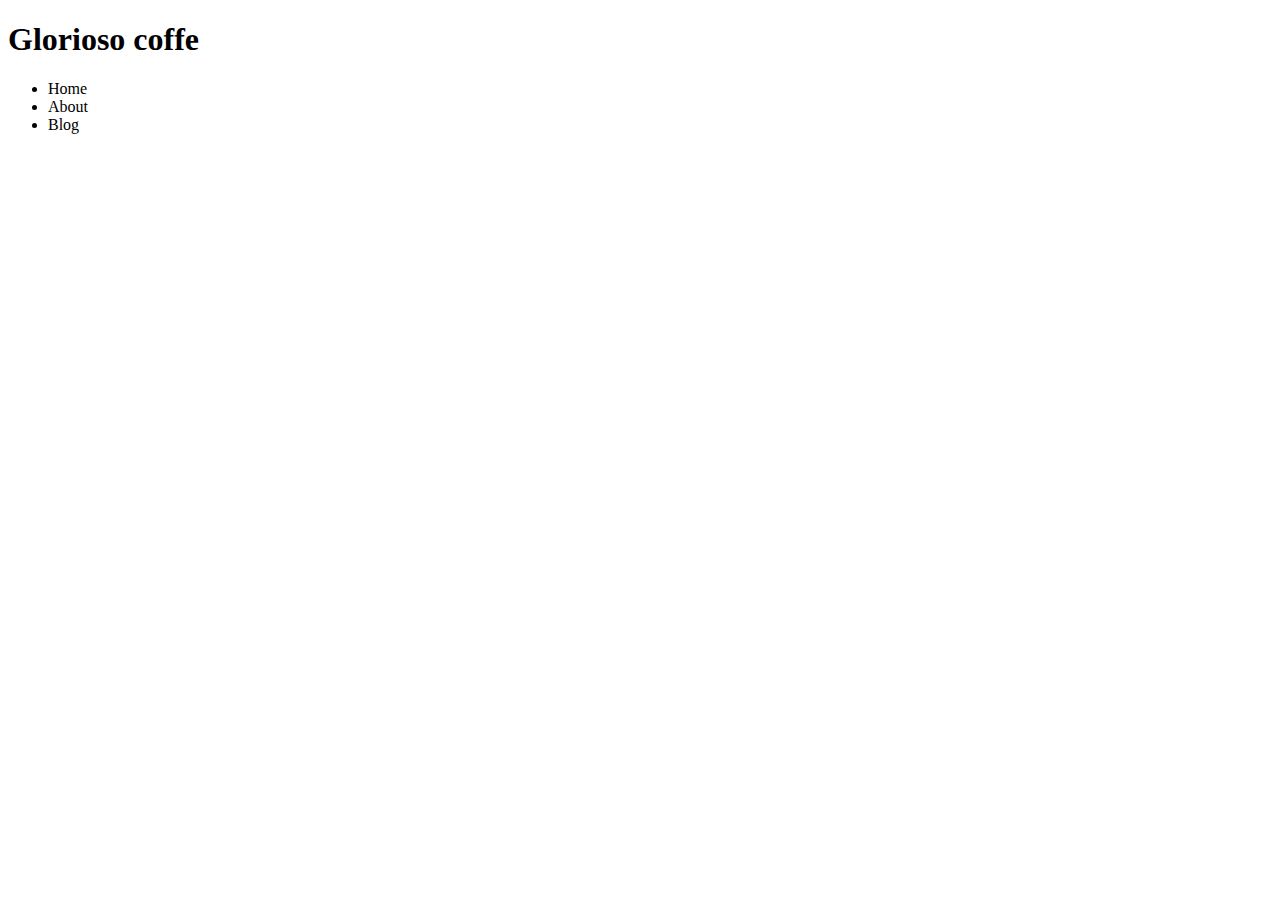
==== index.html @ a3edf3a1 "Update index.html" ====
<!DOCTYPE html>
<html lang="en">
  <head>
    <meta charset="UTF-8">
    <meta name="viewport" content="width=device-width, initial-scale=1.0">
    <meta http-equiv="X-UA-Compatible" content="ie=edge">
    <link rel="stylesheet" href="css/style.css">
    <link rel="manifest" href="manifest.json">
    <!-- ios support -->
    <link rel="apple-touch-icon" href="images/icons/icon-72x72.png">
    <link rel="apple-touch-icon" href="images/icons/icon-96x96.png">
    <link rel="apple-touch-icon" href="images/icons/icon-128x128.png">
    <link rel="apple-touch-icon" href="images/icons/icon-144x144.png">
    <link rel="apple-touch-icon" href="images/icons/icon-152x152.png">
    <link rel="apple-touch-icon" href="images/icons/icon-192x192.png">
    <link rel="apple-touch-icon" href="images/icons/icon-384x384.png">
    <link rel="apple-touch-icon" href="images/icons/icon-512x512.png">
    <meta name="apple-mobile-web-app-status-bar" content="#db4938">
    <meta name="theme-color" content="#db4938">
    <title>Coffee PWA</title>
  </head>
  <body>
    <main>
      <nav>
        <h1>Glorioso coffe</h1>
        <ul>
          <li>Home</li>
          <li>About</li>
          <li>Blog</li>
        </ul>
      </nav>
      <div class="container"></div>
    </main>
    <script src="js/app.js"></script>
  </body>
</html>
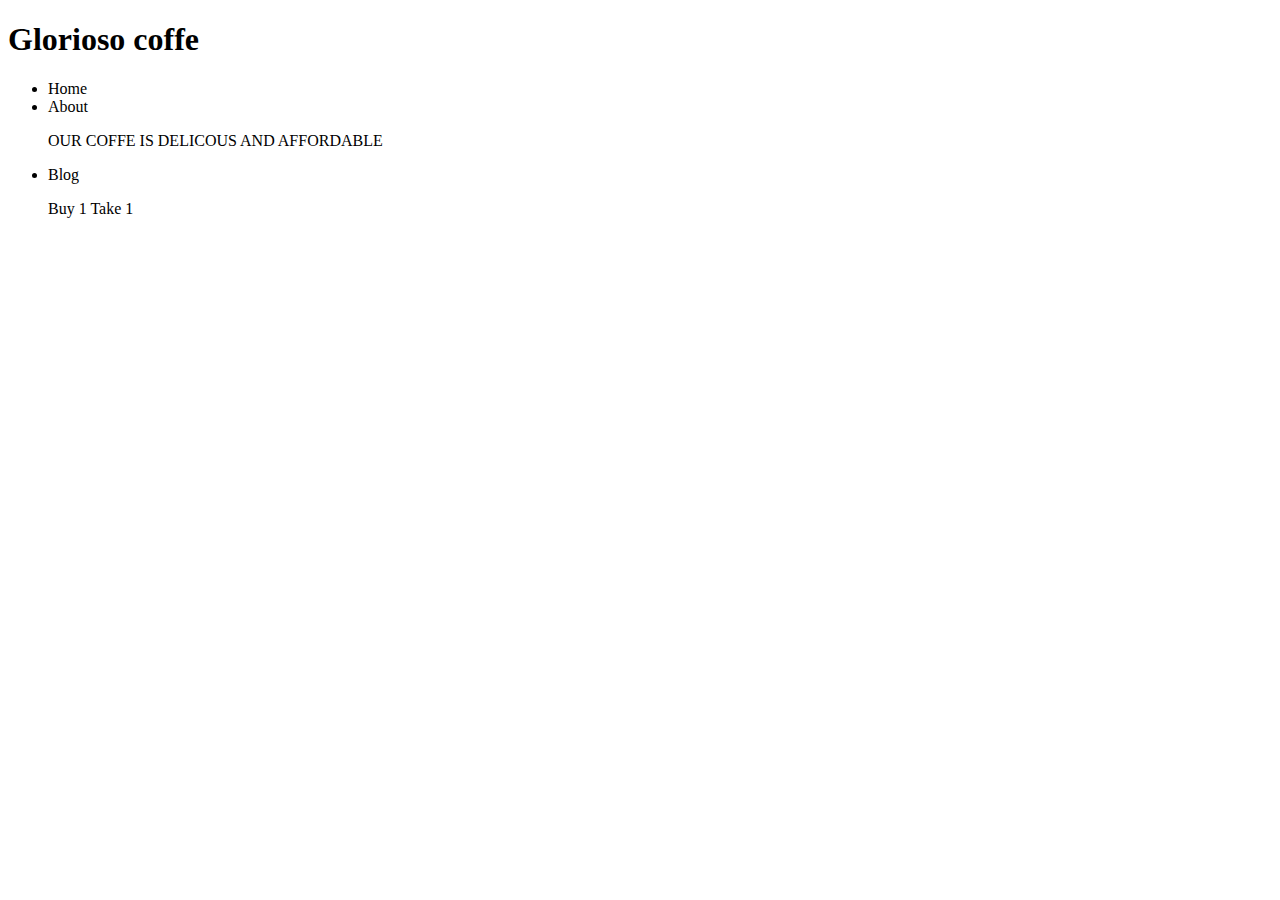
==== commit 9c92c26b: "Update index.html" ====
--- a/index.html
+++ b/index.html
@@ -26,7 +26,9 @@
         <ul>
           <li>Home</li>
           <li>About</li>
+          <p> OUR COFFE IS DELICOUS AND AFFORDABLE </p>
           <li>Blog</li>
+          <p>  Buy 1 Take 1 </p>
         </ul>
       </nav>
       <div class="container"></div>
